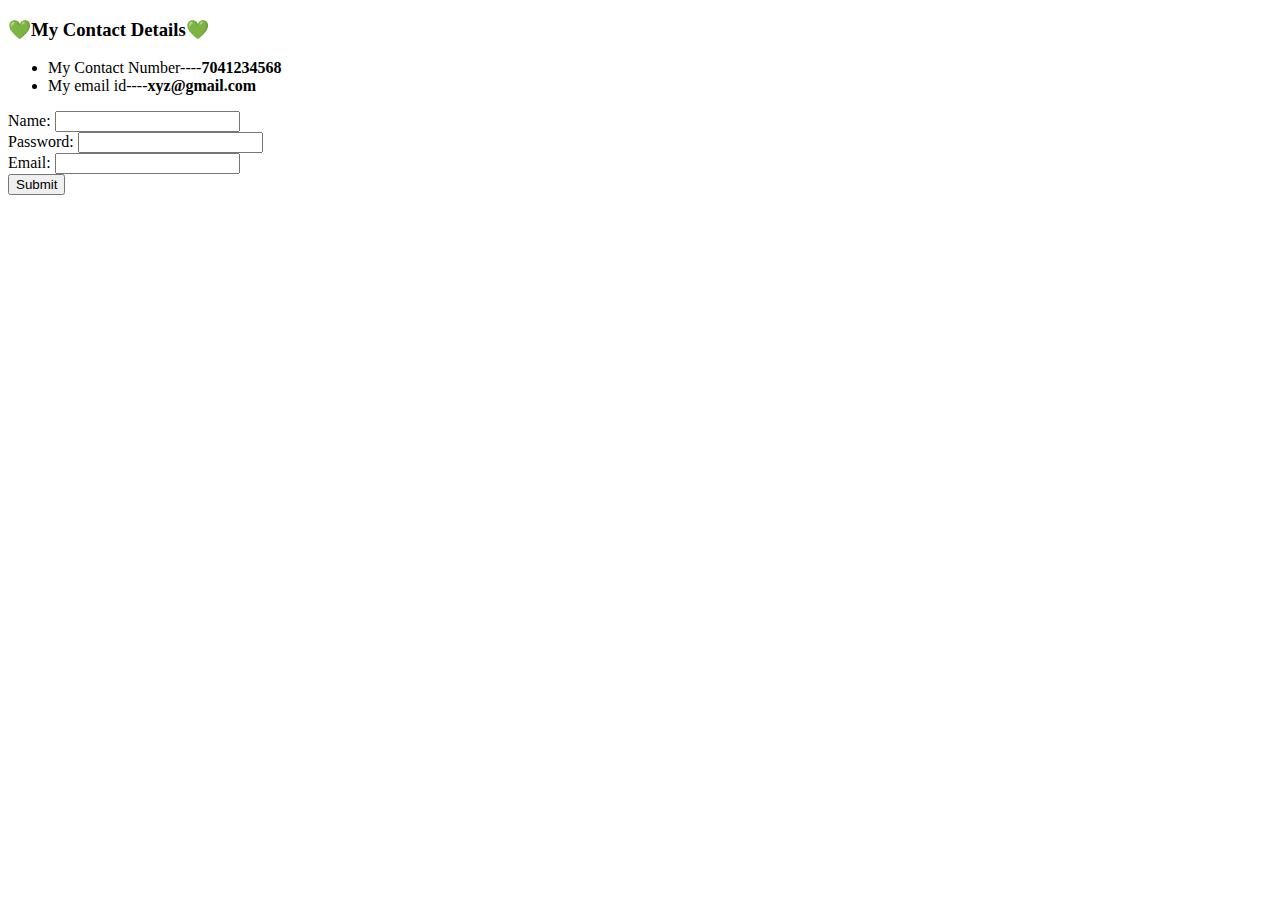
==== contactme.html @ 660fa5c5 "Add intiilal cv website" ====
<!DOCTYPE html>
<html lang="en">

<head>
    <meta charset="UTF-8">
    <meta http-equiv="X-UA-Compatible" content="IE=edge">
    <meta name="viewport" content="width=device-width, initial-scale=1.0">
    <title>Contact Me</title>
</head>

<body>
    <h3>💚My Contact Details💚</h3>
    <ul>
        <li>My Contact Number----<strong>7041234568</strong></li>
        <li>My email id----<strong>xyz@gmail.com</strong></li>
    </ul>
    <form action="mailto:info@bhaumilpanchal@gmail.com" method="post" enctype="text/plain">
        <label for="text">
            Name:

        </label>
        <input type="text" name="yourName" id="text">
        <br>
        <label for="">
            Password:
        </label>
        <input type="password" name="yourPassword" id="">
        <br>
        <label for="">
            Email:
        </label>
        <input type="email" name="yourEmail" id=""><br>
        <input type="submit" value="Submit">



    </form>
</body>

</html>
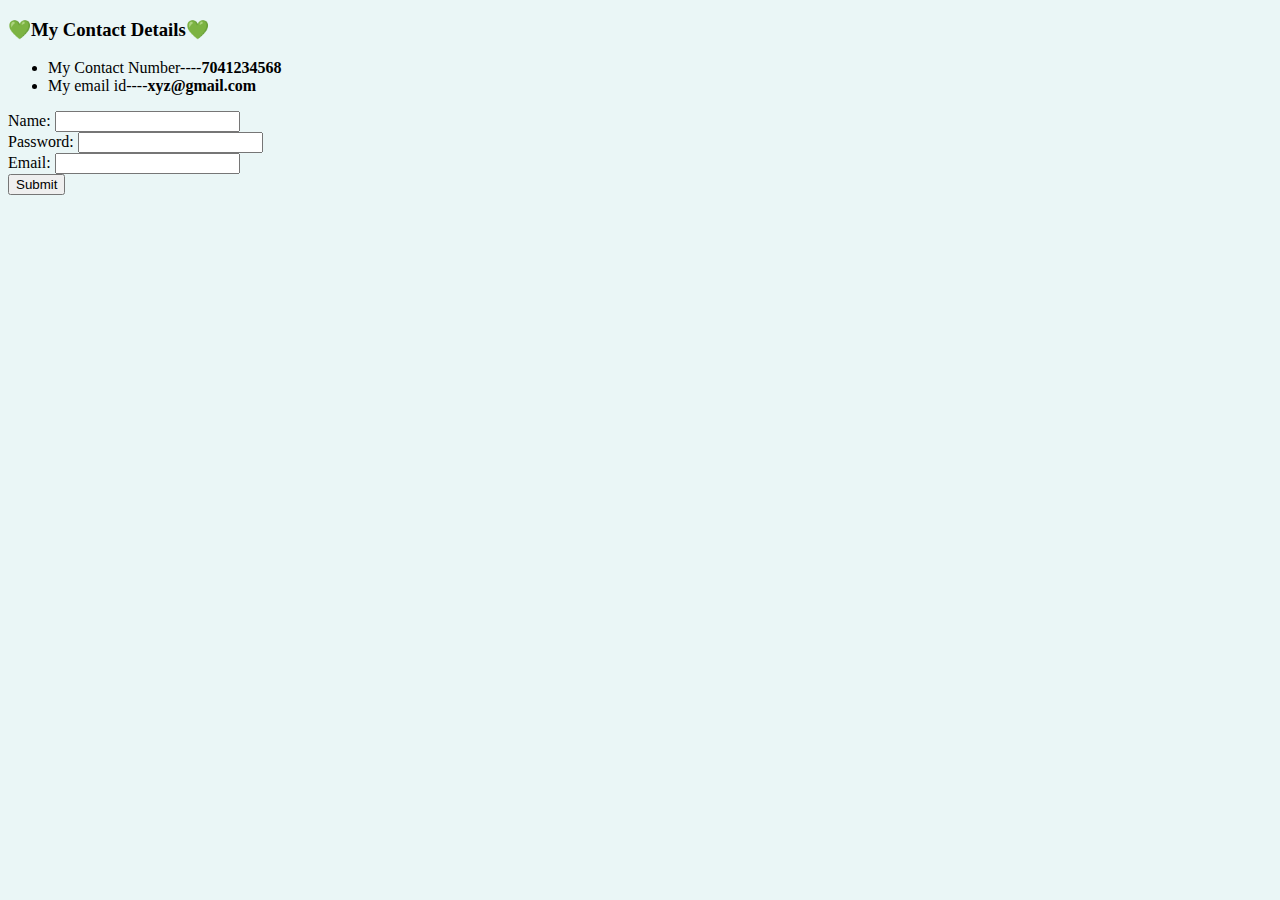
==== commit 718d21f4: "Updated contactme.html" ====
--- a/contactme.html
+++ b/contactme.html
@@ -2,6 +2,7 @@
 <html lang="en">
 
 <head>
+    <link rel="stylesheet" href="css/style.css">
     <meta charset="UTF-8">
     <meta http-equiv="X-UA-Compatible" content="IE=edge">
     <meta name="viewport" content="width=device-width, initial-scale=1.0">
@@ -37,4 +38,4 @@
     </form>
 </body>
 
-</html>+</html>
--- a/css/style.css
+++ b/css/style.css
@@ -0,0 +1,22 @@
+body{
+    background-color:#EAF6F6 ;
+}
+hr {
+    border-style: none;
+    border-top-style: dotted;
+    border-color: indigo;
+    border-width: 5px;
+    width: 8%;
+}
+h1{
+    size: 10px;
+    color: rebeccapurple;    
+
+}
+
+img{
+    height: 180px;
+}
+h2{
+    color: #e11212;
+}